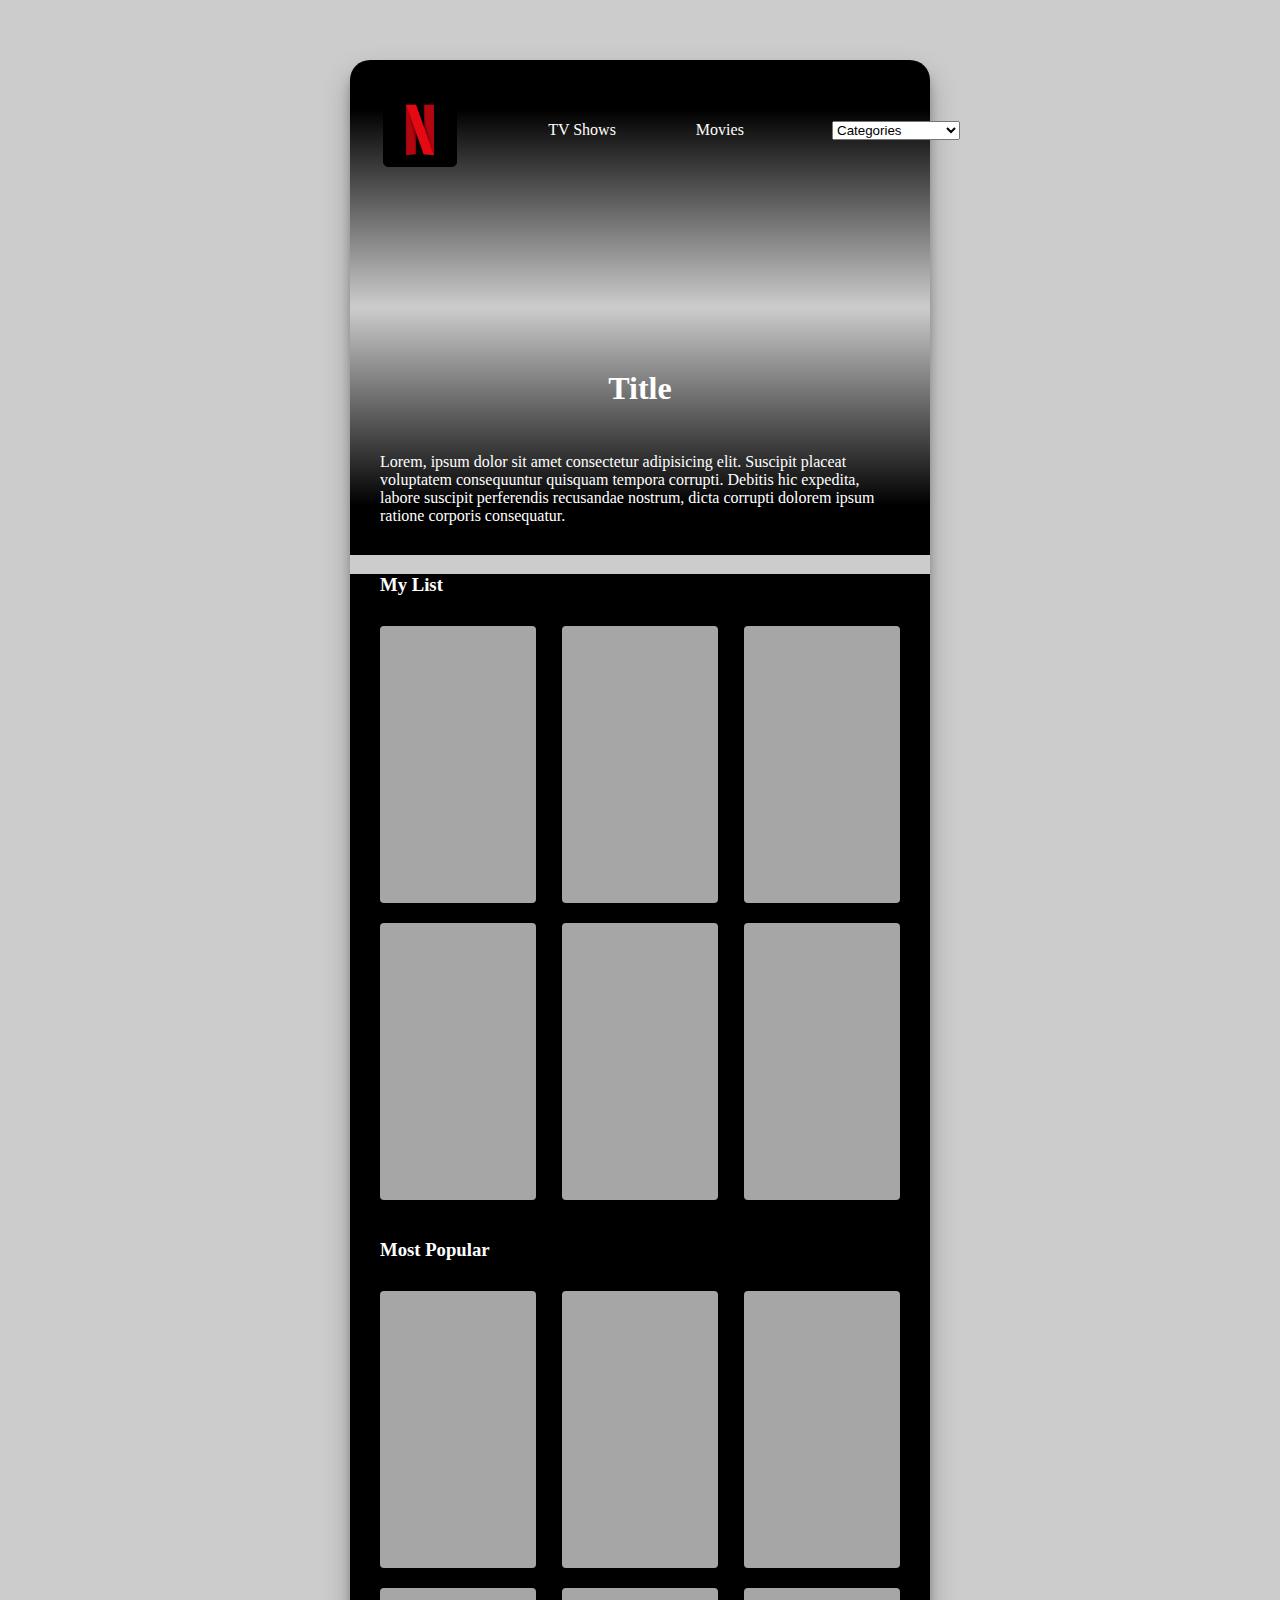
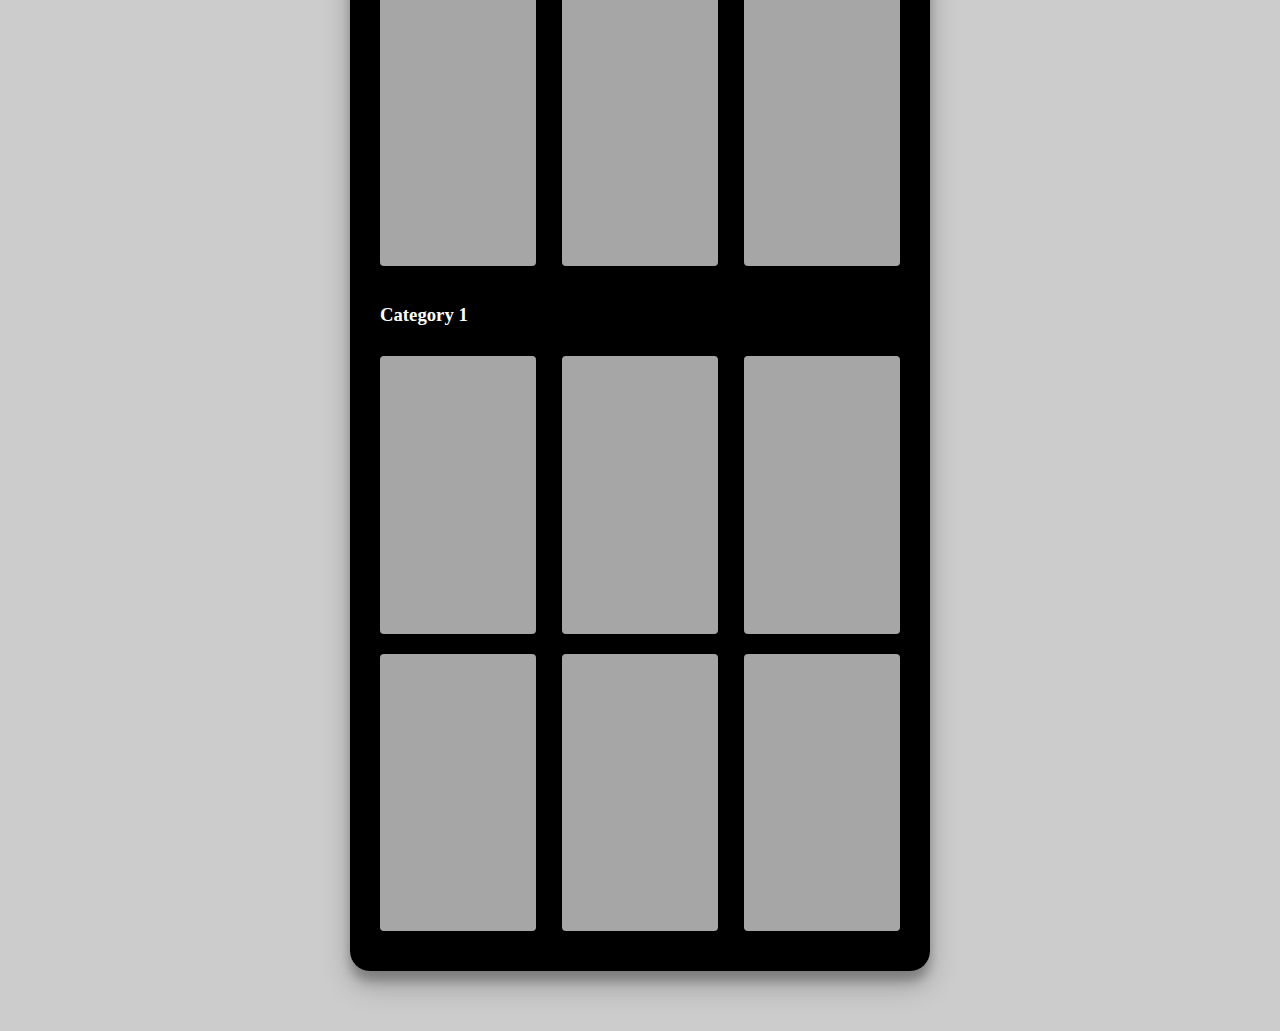
==== netflix-clone/index.html @ 925fdf25 "clase" ====
<!DOCTYPE html>
<html lang="en">

<head>
    <meta charset="UTF-8" />
    <meta http-equiv="X-UA-Compatible" content="IE=edge" />
    <meta name="viewport" content="width=device-width, initial-scale=1.0" />
    <!-- CSS only -->
    <link href="https://cdn.jsdelivr.net/npm/bootstrap@5.2.0-beta1/dist/css/bootstrap.min.css" rel="stylesheet" integrity="sha384-0evHe/X+R7YkIZDRvuzKMRqM+OrBnVFBL6DOitfPri4tjfHxaWutUpFmBp4vmVor" crossorigin="anonymous" />
    <link rel="stylesheet" href="style.css" />
    <title>Document</title>
</head>

<body>
    <div id="app">
        <nav>
            <div id="menu">
                <img src="./logo.png" height="80" />
                <ul>
                    <li>TV Shows</li>
                    <li>Movies</li>
                </ul>
                <select name="categories">
            <option disabled selected>Categories</option>
            <option value="1">My List</option>
            <option value="1">Action</option>
            <option value="1">Anime</option>
            <option value="1">Blockbusters</option>
            <option value="1">Children & Family</option>
          </select>
            </div>
        </nav>
        <div id="content">
            <div id="header" style="background-image: url('./img/cover.jpg')">
                <div id="header-content">
                    <h1>Title</h1>
                    <p>Lorem, ipsum dolor sit amet consectetur adipisicing elit. Suscipit placeat voluptatem consequuntur quisquam tempora corrupti. Debitis hic expedita, labore suscipit perferendis recusandae nostrum, dicta corrupti dolorem ipsum ratione
                        corporis consequatur.</p>
                </div>
            </div>
            <div id="categories-group">
                <h3>My List</h3>
                <div class="covers-containers">
                    <img src="./cover.jpg" alt="" />
                    <img src="./cover.jpg" alt="" />
                    <img src="./cover.jpg" alt="" />
                    <img src="./cover.jpg" alt="" />
                    <img src="./cover.jpg" alt="" />
                    <img src="./cover.jpg" alt="" />
                </div>
                <h3>Most Popular</h3>
                <div class="covers-containers">
                    <img src="./cover.jpg" alt="" />
                    <img src="./cover.jpg" alt="" />
                    <img src="./cover.jpg" alt="" />
                    <img src="./cover.jpg" alt="" />
                    <img src="./cover.jpg" alt="" />
                    <img src="./cover.jpg" alt="" />
                </div>
                <h3>Category 1</h3>
                <div class="covers-containers">
                    <img src="./cover.jpg" alt="" />
                    <img src="./cover.jpg" alt="" />
                    <img src="./cover.jpg" alt="" />
                    <img src="./cover.jpg" alt="" />
                    <img src="./cover.jpg" alt="" />
                    <img src="./cover.jpg" alt="" />
                </div>
            </div>
        </div>
    </div>
    <script src="main.js"></script>
</body>

</html>
---- netflix-clone/style.css ----
/* * {
  box-sizing: border-box;
  outline: 1px solid lightgreen;
} */

body {
    background-color: #ccc;
    display: flex;
    justify-content: center;
    align-items: center;
    margin: 60px auto;
    color: #fff;
}

#app {
    margin: auto;
    width: 40vw;
    min-width: 580px;
    border-radius: 20px;
    box-shadow: rgba(0, 0, 0, 0.25) 0px 14px 28px, rgba(0, 0, 0, 0.22) 0px 10px 10px;
}

#header {
    border-top-left-radius: 20px;
    border-top-right-radius: 20px;
    background-size: auto;
    background-repeat: no-repeat;
}

#header-content {
    border-top-left-radius: 20px;
    border-top-right-radius: 20px;
    background: rgb(0, 0, 0);
    background: linear-gradient( 180deg, rgba(0, 0, 0, 1) 0%, rgba(0, 0, 0, 1) 10%, rgba(0, 0, 0, 0) 50%, rgba(0, 0, 0, 1) 90%, rgba(0, 0, 0, 1) 100%);
    display: flex;
    flex-direction: column;
    justify-content: flex-end;
}

#header,
#header-content {
    height: 55vh;
}

#menu {
    position: absolute;
    width: 40vw;
    min-width: 580px;
    border-top-left-radius: 20px;
    border-top-right-radius: 20px;
    display: flex;
    flex-direction: row;
    align-items: center;
    justify-content: space-between;
    padding: 30px 30px 0px 30px;
}

#menu>ul {
    list-style: none;
    display: flex;
    flex-direction: row;
    margin: 0;
    padding: 0;
}

#menu>ul>li {
    padding: 0px 40px;
}

.covers-containers {
    display: flex;
    flex-direction: row;
    flex-wrap: wrap;
    justify-content: space-between;
}

.covers-containers>img {
    width: 30%;
    margin-bottom: 20px;
    border-radius: 4px;
}

#categories-group {
    background-color: #000;
    padding-bottom: 20px;
}

#content,
#categories-group {
    border-bottom-left-radius: 20px;
    border-bottom-right-radius: 20px;
}

p,
#menu,
#categories-group {
    padding-left: 30px;
    padding-right: 30px;
}

h1 {
    text-align: center;
}

h1,
h3,
p {
    margin-bottom: 30px;
}
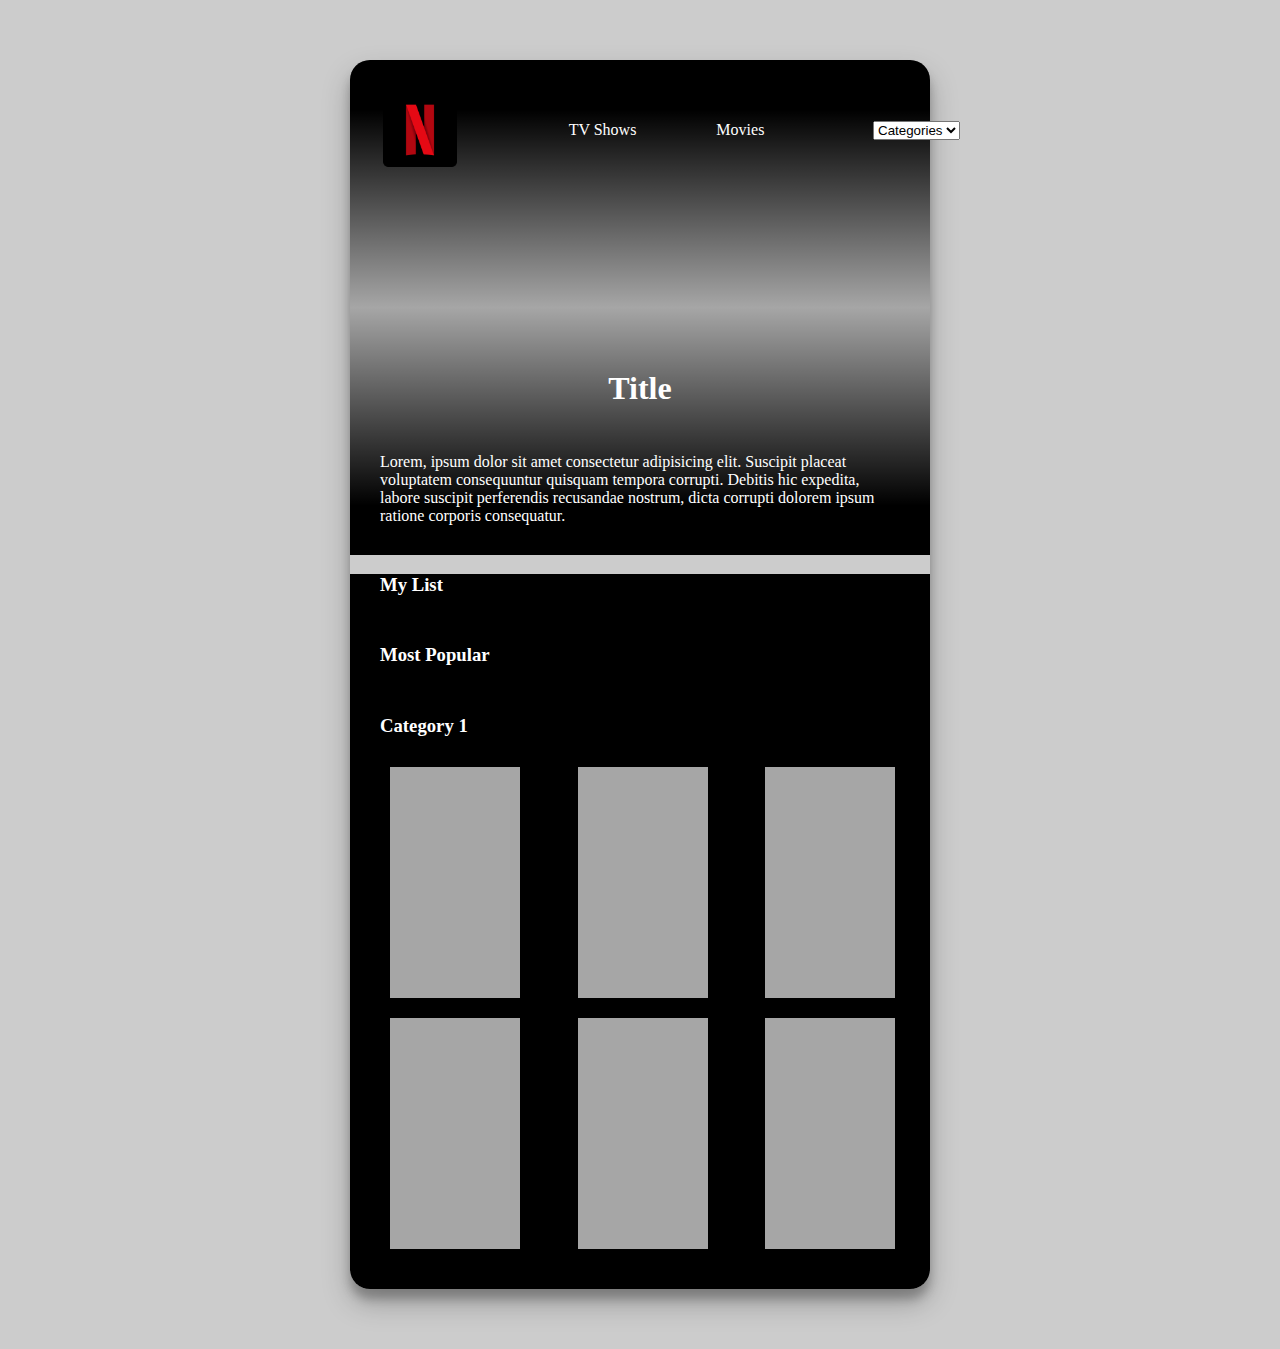
==== commit aa9617ca: "netflix" ====
--- a/netflix-clone/index.html
+++ b/netflix-clone/index.html
@@ -6,7 +6,8 @@
     <meta http-equiv="X-UA-Compatible" content="IE=edge" />
     <meta name="viewport" content="width=device-width, initial-scale=1.0" />
     <!-- CSS only -->
-    <link href="https://cdn.jsdelivr.net/npm/bootstrap@5.2.0-beta1/dist/css/bootstrap.min.css" rel="stylesheet" integrity="sha384-0evHe/X+R7YkIZDRvuzKMRqM+OrBnVFBL6DOitfPri4tjfHxaWutUpFmBp4vmVor" crossorigin="anonymous" />
+    <!-- CSS only -->
+    <link href="https://cdn.jsdelivr.net/npm/bootstrap@5.2.0-beta1/dist/css/bootstrap.min.css" rel="stylesheet" integrity="sha384-0evHe/X+R7YkIZDRvuzKMRqM+OrBnVFBL6DOitfPri4tjfHxaWutUpFmBp4vmVor" crossorigin="anonymous">
     <link rel="stylesheet" href="style.css" />
     <title>Document</title>
 </head>
@@ -15,18 +16,14 @@
     <div id="app">
         <nav>
             <div id="menu">
-                <img src="./logo.png" height="80" />
+                <img src="./img/logo.png" height="80" />
                 <ul>
                     <li>TV Shows</li>
                     <li>Movies</li>
                 </ul>
-                <select name="categories">
+                <select name="categories" id="categories">
             <option disabled selected>Categories</option>
-            <option value="1">My List</option>
-            <option value="1">Action</option>
-            <option value="1">Anime</option>
-            <option value="1">Blockbusters</option>
-            <option value="1">Children & Family</option>
+          
           </select>
             </div>
         </nav>
@@ -40,36 +37,29 @@
             </div>
             <div id="categories-group">
                 <h3>My List</h3>
-                <div class="covers-containers">
-                    <img src="./cover.jpg" alt="" />
-                    <img src="./cover.jpg" alt="" />
-                    <img src="./cover.jpg" alt="" />
-                    <img src="./cover.jpg" alt="" />
-                    <img src="./cover.jpg" alt="" />
-                    <img src="./cover.jpg" alt="" />
+                <div class="covers-containers" id="lista">
+
                 </div>
                 <h3>Most Popular</h3>
-                <div class="covers-containers">
-                    <img src="./cover.jpg" alt="" />
-                    <img src="./cover.jpg" alt="" />
-                    <img src="./cover.jpg" alt="" />
-                    <img src="./cover.jpg" alt="" />
-                    <img src="./cover.jpg" alt="" />
-                    <img src="./cover.jpg" alt="" />
+                <div class="covers-containers" id="popular">
+
                 </div>
                 <h3>Category 1</h3>
                 <div class="covers-containers">
-                    <img src="./cover.jpg" alt="" />
-                    <img src="./cover.jpg" alt="" />
-                    <img src="./cover.jpg" alt="" />
-                    <img src="./cover.jpg" alt="" />
-                    <img src="./cover.jpg" alt="" />
-                    <img src="./cover.jpg" alt="" />
+                    <img src="./img/cover.jpg" alt="" />
+                    <img src="./img/cover.jpg" alt="" />
+                    <img src="./img/cover.jpg" alt="" />
+                    <img src="./img/cover.jpg" alt="" />
+                    <img src="./img/cover.jpg" alt="" />
+                    <img src="./img/cover.jpg" alt="" />
                 </div>
             </div>
         </div>
     </div>
-    <script src="main.js"></script>
+    <script src="./JS/main.js"></script>
+    <script src="./JS/select.js"></script>
+    <script src="./JS/popular.js"></script>
+    <script src="./JS/lista.js"></script>
 </body>
 
 </html>--- a/netflix-clone/style.css
+++ b/netflix-clone/style.css
@@ -75,9 +75,11 @@
 }
 
 .covers-containers>img {
-    width: 30%;
+    width: 25%;
     margin-bottom: 20px;
     border-radius: 4px;
+    padding-left: 10px;
+    padding-right: 5px;
 }
 
 #categories-group {
